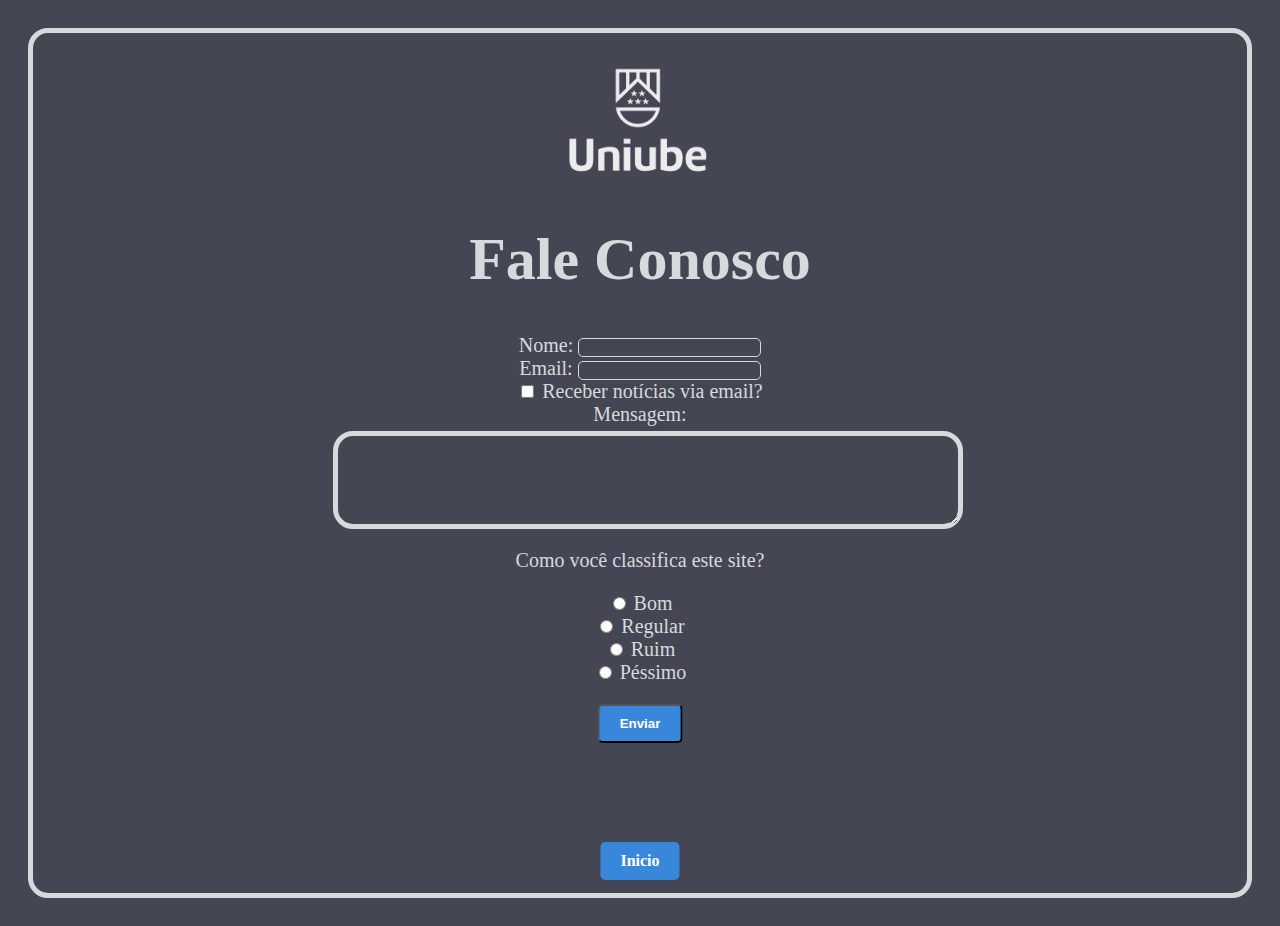
==== fale_conosco.html @ 042c7255 "site atividade avaliativa UNIUBE" ====
<!DOCTYPE html>
<html lang="en">
<head>
  <meta charset="UTF-8">
  <meta name="viewport" content="width=device-width, initial-scale=1.0">
  <link rel="stylesheet" href="styles_fale.css">
  <title>Equipamentos Médicos RA-1177720 Roger Alexsander Fonseca Silva</title>
</head>
<body>
  <div class="moldura">
    <div class="h1">
      <a href="https://uniube.br/" target="_blank">
        <img src="Images\logo_uniube.png" alt="logo uniube" class="logo">
      </a>
      <h1>Fale Conosco</h1>
    </div>
    <div class="formulario">
      <form>
        <div class="formulario">
          <label>Nome:</label>
          <input required>
        </div>
    
        <div class="formulario">
          <label>Email:</label>
          <input required>
        </div>
        <div class="checkbox">
          <input type="checkbox" id="newsletterCheckbox">
          <label for="newsletterCheckbox">Receber notícias via email?</label>
        </div>
        <div class="form-field">
          <label>Mensagem:</label>
          <textarea rows="4" required></textarea>
        </div>
        <div class="botaoRadio">
          <p>Como você classifica este site?</p>
          <input type="radio" name="classificacao" id="bom">
          <label for="bom">Bom</label> <br>
          <input type="radio" name="classificacao" id="regular"> 
          <label for="regular">Regular</label> <br>
          <input type="radio" name="classificacao" id="ruim"> 
          <label for="ruim">Ruim</label> <br>
          <input type="radio" name="classificacao" id="pessimo">
          <label for="pessimo">Péssimo</label> <br>
      </div>
  
        <button class="botaoEnviar">Enviar</button>
      </form>
    </div>
  </div>  
  <a href="index.html" class="botaoInicio">Inicio</a>
</body>
</html>
---- styles_fale.css ----
.moldura {
    position: relative;
    padding: 30px 300px;
    border: 5px solid #d6dadb;
    border-radius: 20px;
    font-size: 20px;
    height: calc(100vh - 100px);
}
.h1 {
    text-align: center;
    font-size: 30px;
}
.logo {
    width: 150px; 
    height: auto; 
}
body {
    color: #d6dadb;
    background-color: #444654;
    padding: 20px;
}
.botaoInicio {
    display: block;
    padding: 10px 20px;
    background-color: #3987db;
    color: rgb(255, 255, 255);
    text-decoration: none;
    border-radius: 5px;
    font-weight: bold;
    position: absolute;
    bottom: 20px;
    left: 50%;
    transform: translateX(-50%);
}
.formulario {
    text-align: center;
    font-size: 20px;
    }
    .formulario input {
    border: 1px solid #d6dadb; 
    border-radius: 5px; 
    background-color: #444654;
    color: #d6dadb;
    }
    
.checkbox {
    text-align: center;
    font-size: 20px;
}
.botaoEnviar {
    position: absolute;
    bottom: 150px;
    padding: 10px 20px;
    background-color: #3987db;
    color: rgb(255, 255, 255);
    text-decoration: none;
    border-radius: 5px;
    font-weight: bold;
    left: 50%;
    transform: translateX(-50%);   
}
.form-field {
    display: flex;
    flex-direction: column;
    margin-bottom: 15px;
}
  
  .form-field label {
    margin-bottom: 5px;
}
  
  .form-field textarea {
    background-color: #444654;
    color: #d6dadb;
    font-size: 15px;
    margin: 0 auto;
    padding: 10px;
    border: 5px solid #d6dadb;
    border-radius: 20px;
    resize: vertical;
    max-width: 600px;
    width: 100%;
}
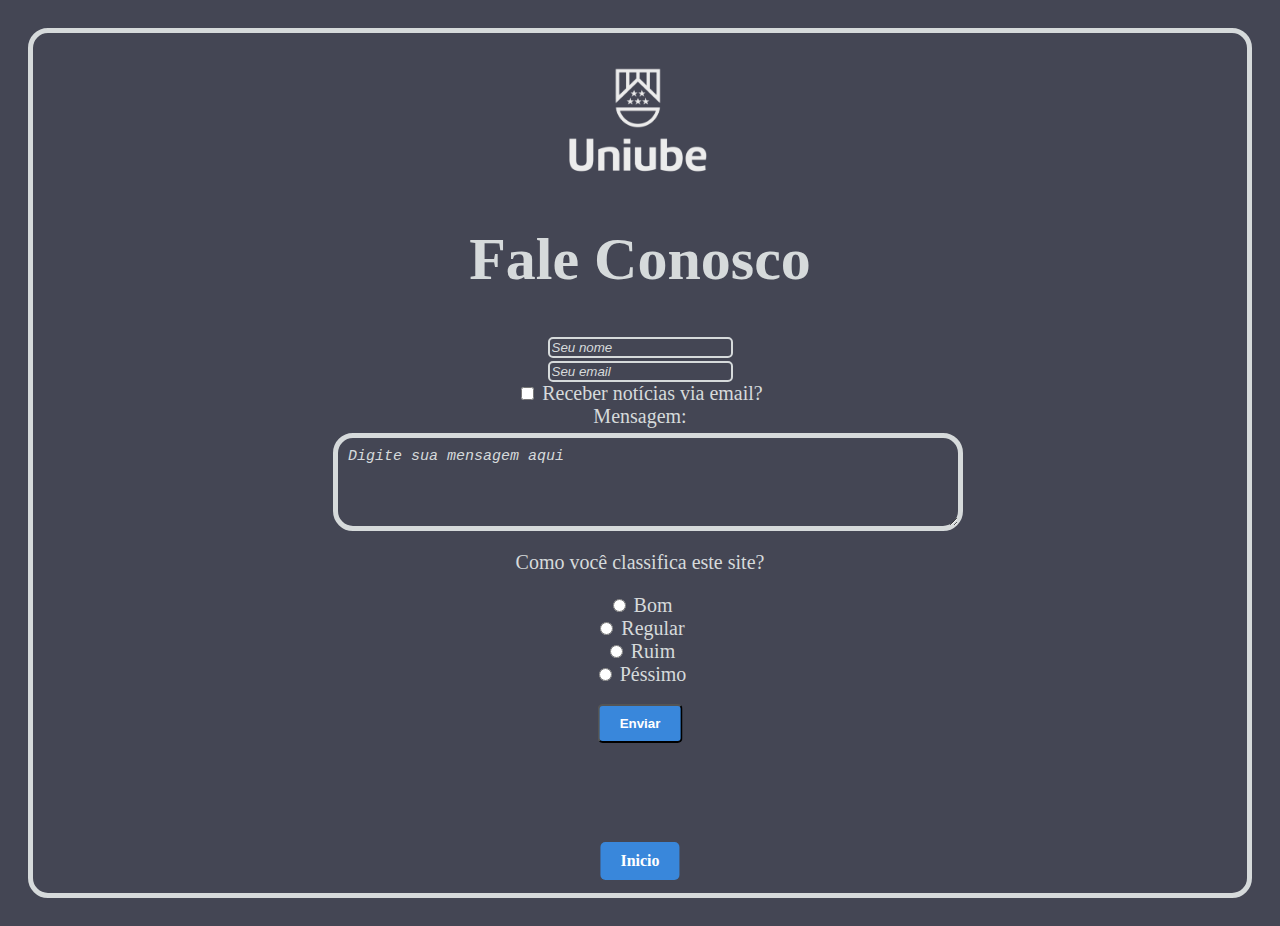
==== commit a3a1b382: "Realizadas correções gerais, versão para entrega do trabalho" ====
--- a/fale_conosco.html
+++ b/fale_conosco.html
@@ -10,30 +10,28 @@
   <div class="moldura">
     <div class="h1">
       <a href="https://uniube.br/" target="_blank">
-        <img src="Images\logo_uniube.png" alt="logo uniube" class="logo">
+        <img src="Imagens\logo_uniube.png" alt="logo uniube" class="logo">
       </a>
       <h1>Fale Conosco</h1>
     </div>
     <div class="formulario">
       <form>
         <div class="formulario">
-          <label>Nome:</label>
-          <input required>
+          <input type="text" name="username" placeholder="Seu nome" maxlength="20">               <!--Campo de texto-->
         </div>
     
         <div class="formulario">
-          <label>Email:</label>
-          <input required>
+          <input type="text" name="email" placeholder="Seu email" maxlength="30">
         </div>
-        <div class="checkbox">
-          <input type="checkbox" id="newsletterCheckbox">
+        <div class="checkbox">                                                                   <!--Caixa de seleção-->                                
+          <input type="checkbox" id="receberNoticias">
           <label for="newsletterCheckbox">Receber notícias via email?</label>
         </div>
         <div class="form-field">
           <label>Mensagem:</label>
-          <textarea rows="4" required></textarea>
+          <textarea rows="4" required placeholder="Digite sua mensagem aqui"></textarea>         <!--Textarea-->
         </div>
-        <div class="botaoRadio">
+        <div class="botaoRadio">                                                                 <!--Radio button-->                                 
           <p>Como você classifica este site?</p>
           <input type="radio" name="classificacao" id="bom">
           <label for="bom">Bom</label> <br>
@@ -45,7 +43,7 @@
           <label for="pessimo">Péssimo</label> <br>
       </div>
   
-        <button class="botaoEnviar">Enviar</button>
+        <button class="botaoEnviar">Enviar</button>                    <!--Botão para envio-->
       </form>
     </div>
   </div>  
--- a/styles_fale.css
+++ b/styles_fale.css
@@ -35,15 +35,16 @@
 .formulario {
     text-align: center;
     font-size: 20px;
-    }
-    .formulario input {
-    border: 1px solid #d6dadb; 
+    background-color: #444654;
+}
+.formulario input {
+    border: 2px solid #d6dadb; 
     border-radius: 5px; 
     background-color: #444654;
     color: #d6dadb;
-    }
+}
     
-.checkbox {
+.checkbox { 
     text-align: center;
     font-size: 20px;
 }
@@ -65,11 +66,11 @@
     margin-bottom: 15px;
 }
   
-  .form-field label {
+.form-field label {
     margin-bottom: 5px;
 }
   
-  .form-field textarea {
+.form-field textarea {
     background-color: #444654;
     color: #d6dadb;
     font-size: 15px;
@@ -81,5 +82,8 @@
     max-width: 600px;
     width: 100%;
 }
+::placeholder {
+    color: #d6dadb;
+    font-style: italic;
+}
 
-
